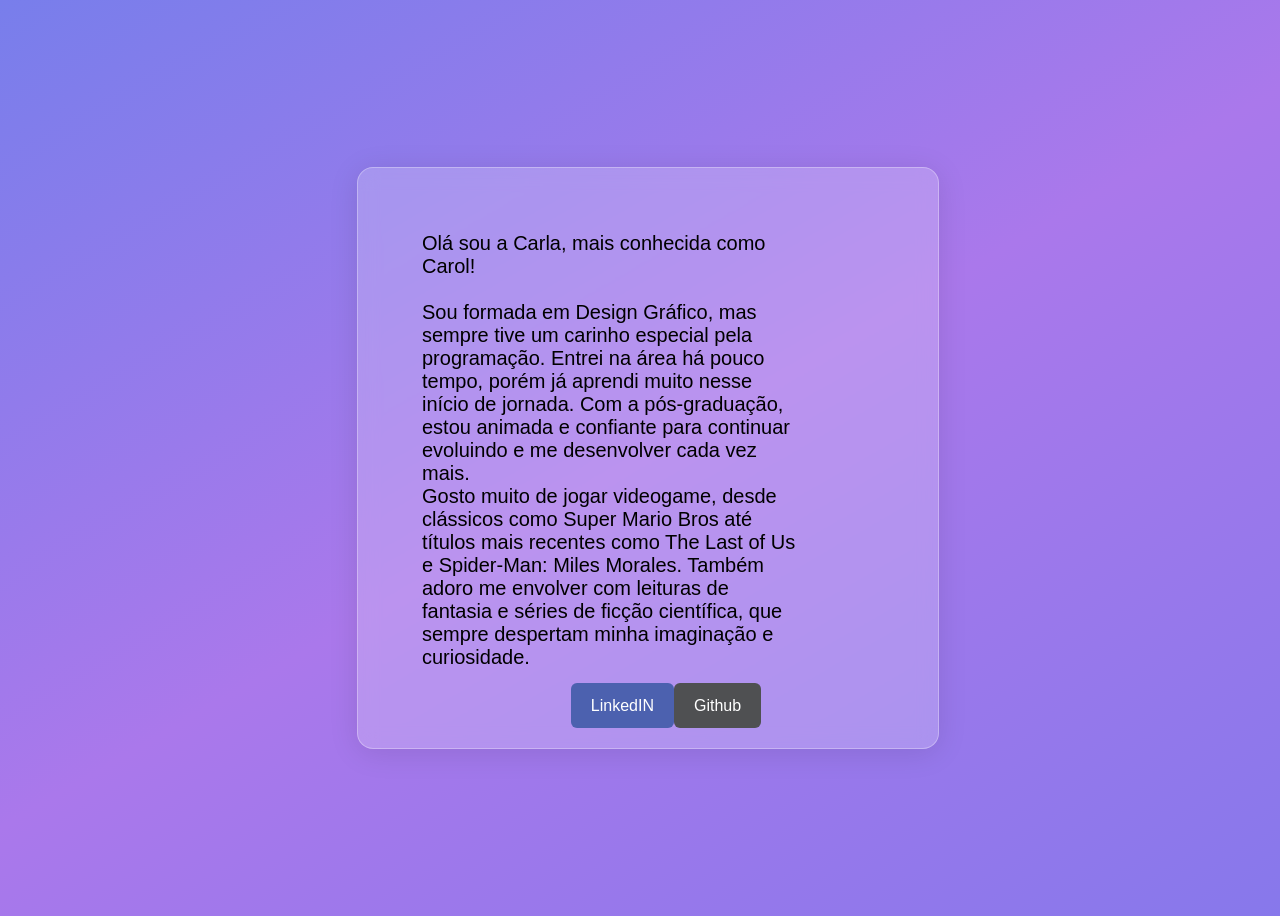
==== index.html @ 4f00ebdc "segunda versao" ====
<!DOCTYPE html>
<html lang="pt-br">

<head>
  <meta charset="UTF-8">
  <meta name="viewport" content="width=device-width, initial-scale=1.0">
  <link rel="stylesheet" href="style.css">
  <title>Carol Oliveira - Portfólio</title>

</head>

<body>
  <section class="container">
    <div class="vidro">
      <div class="sobre">Olá sou a Carla, mais conhecida como Carol! <br><br> Sou formada em Design Gráfico, mas sempre tive um carinho especial pela programação. Entrei na área há pouco tempo, porém já aprendi muito nesse início de jornada. Com a pós-graduação, estou animada e confiante para continuar evoluindo e me desenvolver cada vez mais.<br>Gosto muito de jogar videogame, desde clássicos como Super Mario Bros até títulos mais recentes como The Last of Us e Spider-Man: Miles Morales. Também adoro me envolver com leituras de fantasia e séries de ficção científica, que sempre despertam minha imaginação e curiosidade.</div>
      <div class="sites">
        <button class="linkedin">LinkedIN</button>
        <button class="github">Github</button>
      </div>
    </div>
  </section>
</body>

</html>
---- style.css ----
body {
  background: linear-gradient(
    150deg,
    rgba(120, 126, 235, 1) 0%,
    rgb(170, 120, 235) 50%,
    rgb(135, 120, 235) 100%
  );
  background-size: cover;
}

.container {
  display: flex;
  justify-content: center;
  align-items: center;
  position: relative;
  width: 100vw;
  height: 100vh;
}

.vidro {
  position: absolute;
  width: 60vh;
  height: 60vh;
  background: rgba(255, 255, 255, 0.2);
  backdrop-filter: blur(10px);
  -webkit-backdrop-filter: blur(10px);
  border: 1px solid rgba(255, 255, 255, 0.3);
  border-radius: 16px;
  box-shadow: 0 4px 30px rgba(0, 0, 0, 0.1);
  padding: 20px;
  color: white;
}

.sobre {
  position: absolute;
  left: 5vw;
  top: 5vw;
  width: 65%;
  font-size: 20px;
  font-family: Arial, Helvetica, sans-serif;
  color: black;
}

.sites {
  display: flex;
  position: relative;
  justify-content: center;
  top: 55vh;
  width: 45vw;
  height: 5vh;
}

.linkedin {
  background-color: #4c61af;
  color: white;
  border: none;
  padding: 10px 20px;
  border-radius: 6px;
  cursor: pointer;
  font-size: 16px;
}

.github {
  background-color: #4f5052;
  color: white;
  border: none;
  padding: 10px 20px;
  border-radius: 6px;
  cursor: pointer;
  font-size: 16px;
}
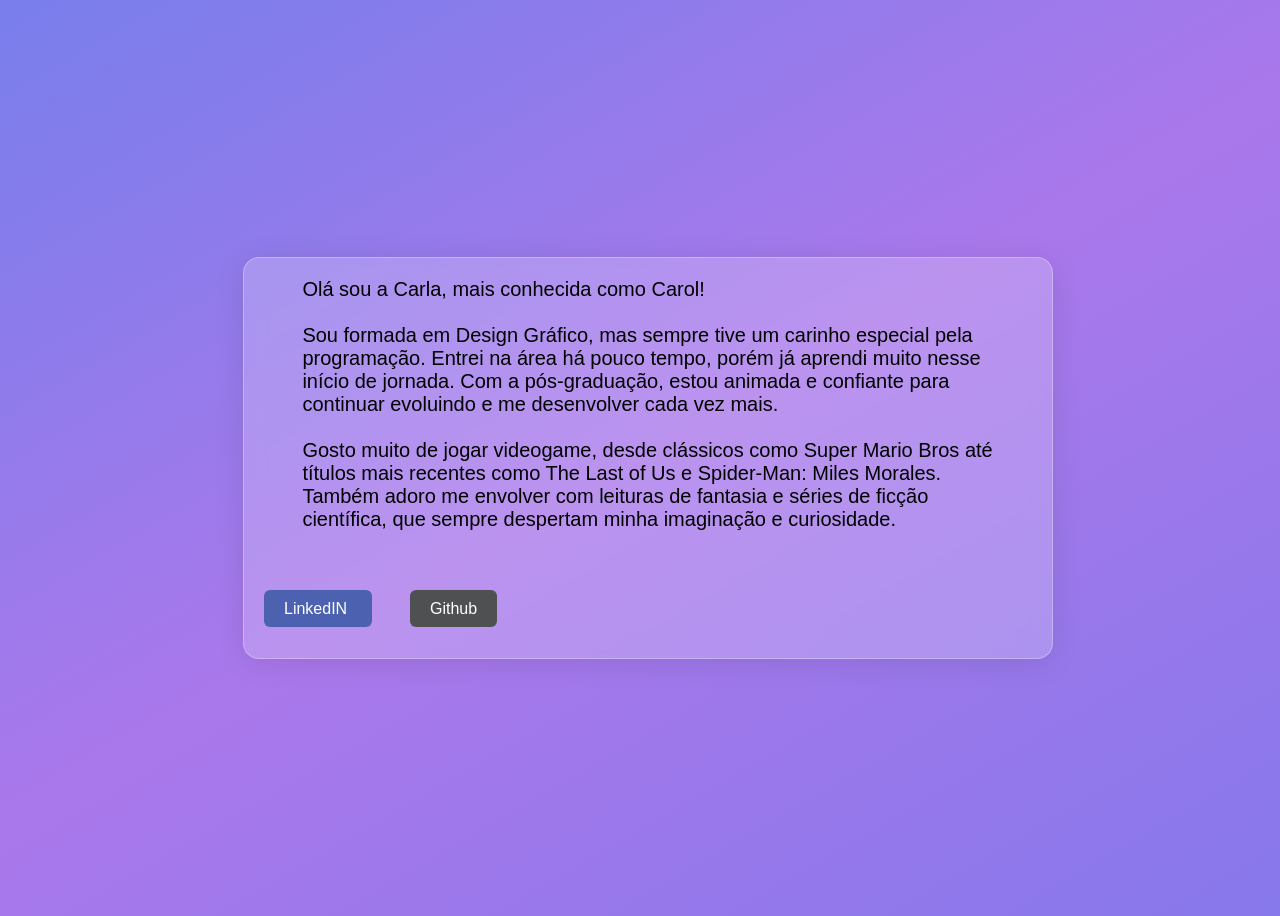
==== commit 6b3a2ac8: "segunda atualização -  adição de media queries" ====
--- a/index.html
+++ b/index.html
@@ -12,10 +12,10 @@
 <body>
   <section class="container">
     <div class="vidro">
-      <div class="sobre">Olá sou a Carla, mais conhecida como Carol! <br><br> Sou formada em Design Gráfico, mas sempre tive um carinho especial pela programação. Entrei na área há pouco tempo, porém já aprendi muito nesse início de jornada. Com a pós-graduação, estou animada e confiante para continuar evoluindo e me desenvolver cada vez mais.<br>Gosto muito de jogar videogame, desde clássicos como Super Mario Bros até títulos mais recentes como The Last of Us e Spider-Man: Miles Morales. Também adoro me envolver com leituras de fantasia e séries de ficção científica, que sempre despertam minha imaginação e curiosidade.</div>
+      <div class="sobre">Olá sou a Carla, mais conhecida como Carol! <br><br> Sou formada em Design Gráfico, mas sempre tive um carinho especial pela programação. Entrei na área há pouco tempo, porém já aprendi muito nesse início de jornada. Com a pós-graduação, estou animada e confiante para continuar evoluindo e me desenvolver cada vez mais.<br><br>Gosto muito de jogar videogame, desde clássicos como Super Mario Bros até títulos mais recentes como The Last of Us e Spider-Man: Miles Morales. Também adoro me envolver com leituras de fantasia e séries de ficção científica, que sempre despertam minha imaginação e curiosidade.</div>
       <div class="sites">
-        <button class="linkedin">LinkedIN</button>
-        <button class="github">Github</button>
+        <a class="linkedin" href="https://www.linkedin.com/in/carol--oliveira" target="_blank">LinkedIN </a>
+        <a class="github" href="https://github.com/CarolOliveira86" target="_blank">Github</a>
       </div>
     </div>
   </section>
--- a/style.css
+++ b/style.css
@@ -18,12 +18,11 @@
 }
 
 .vidro {
-  position: absolute;
-  width: 60vh;
-  height: 60vh;
+  position: relative;
+  width: 60vw;
+  height: 40vh;
   background: rgba(255, 255, 255, 0.2);
   backdrop-filter: blur(10px);
-  -webkit-backdrop-filter: blur(10px);
   border: 1px solid rgba(255, 255, 255, 0.3);
   border-radius: 16px;
   box-shadow: 0 4px 30px rgba(0, 0, 0, 0.1);
@@ -33,21 +32,21 @@
 
 .sobre {
   position: absolute;
-  left: 5vw;
-  top: 5vw;
-  width: 65%;
   font-size: 20px;
   font-family: Arial, Helvetica, sans-serif;
   color: black;
+  padding: 0 3vw;
+}
+
+@media screen and (max-width: 768px) {
+  .sobre {
+    font-size: 12px;
+  }
 }
 
 .sites {
-  display: flex;
-  position: relative;
-  justify-content: center;
-  top: 55vh;
-  width: 45vw;
-  height: 5vh;
+  position: absolute;
+  top: 38vh;
 }
 
 .linkedin {
@@ -58,6 +57,8 @@
   border-radius: 6px;
   cursor: pointer;
   font-size: 16px;
+  font-family: Arial, sans-serif;
+  text-decoration: none;
 }
 
 .github {
@@ -68,4 +69,7 @@
   border-radius: 6px;
   cursor: pointer;
   font-size: 16px;
+  font-family: Arial, sans-serif;
+  margin: 0 3vw;
+  text-decoration: none;
 }
